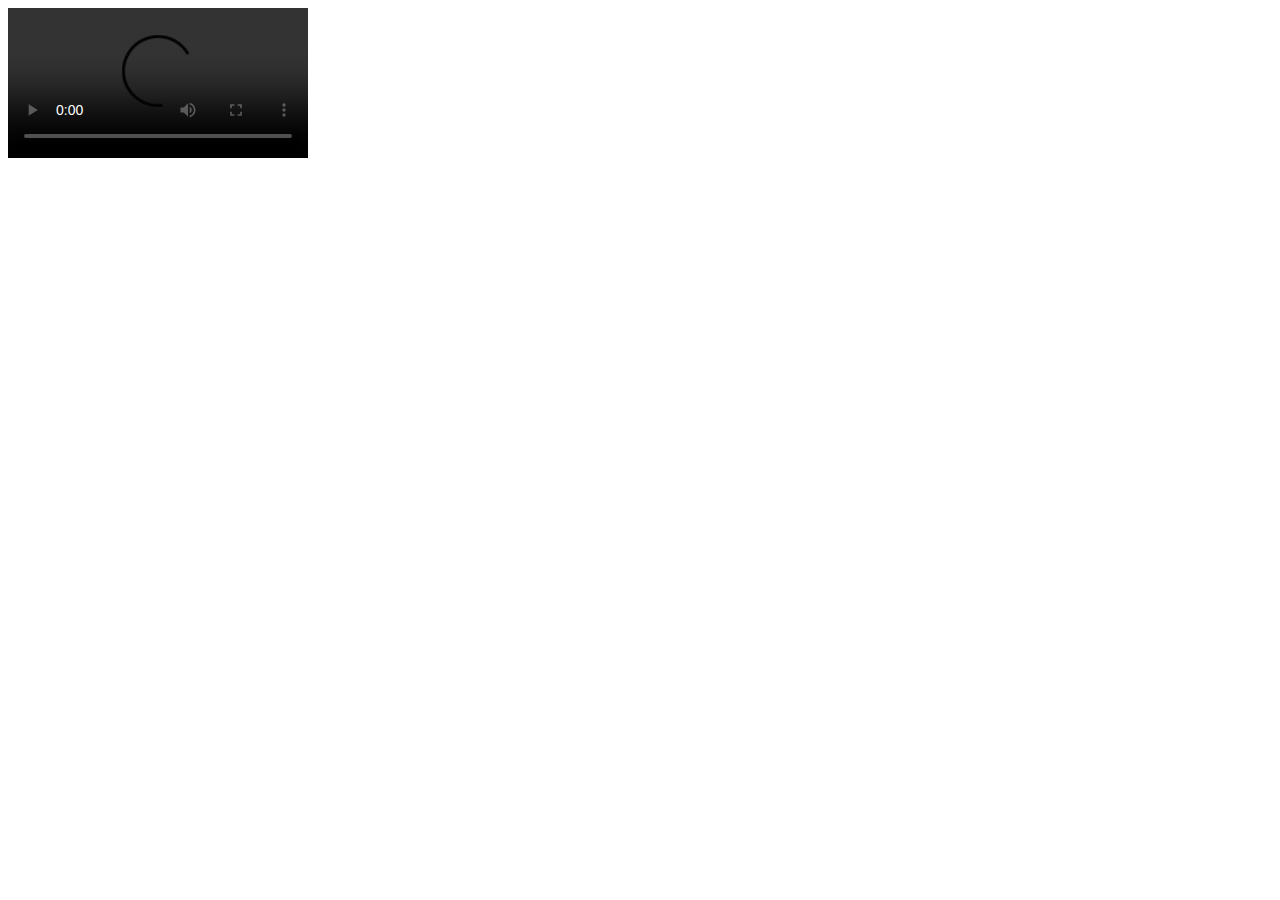
==== Excursion/index.html @ f35d1732 "First Commit" ====
<!DOCTYPE html>
<html>
<title>
    <H1>Discover hidden places in the world around you</H1>
    <p>Download Excursion (Coming Soon!)</p>
</title>

<body>
    <video src="https://content.codecademy.com/programs/freelance-one/excursion/videos/excursion.mp4" controls autoplay> Video Not supported </video>
    




</body>








</html>
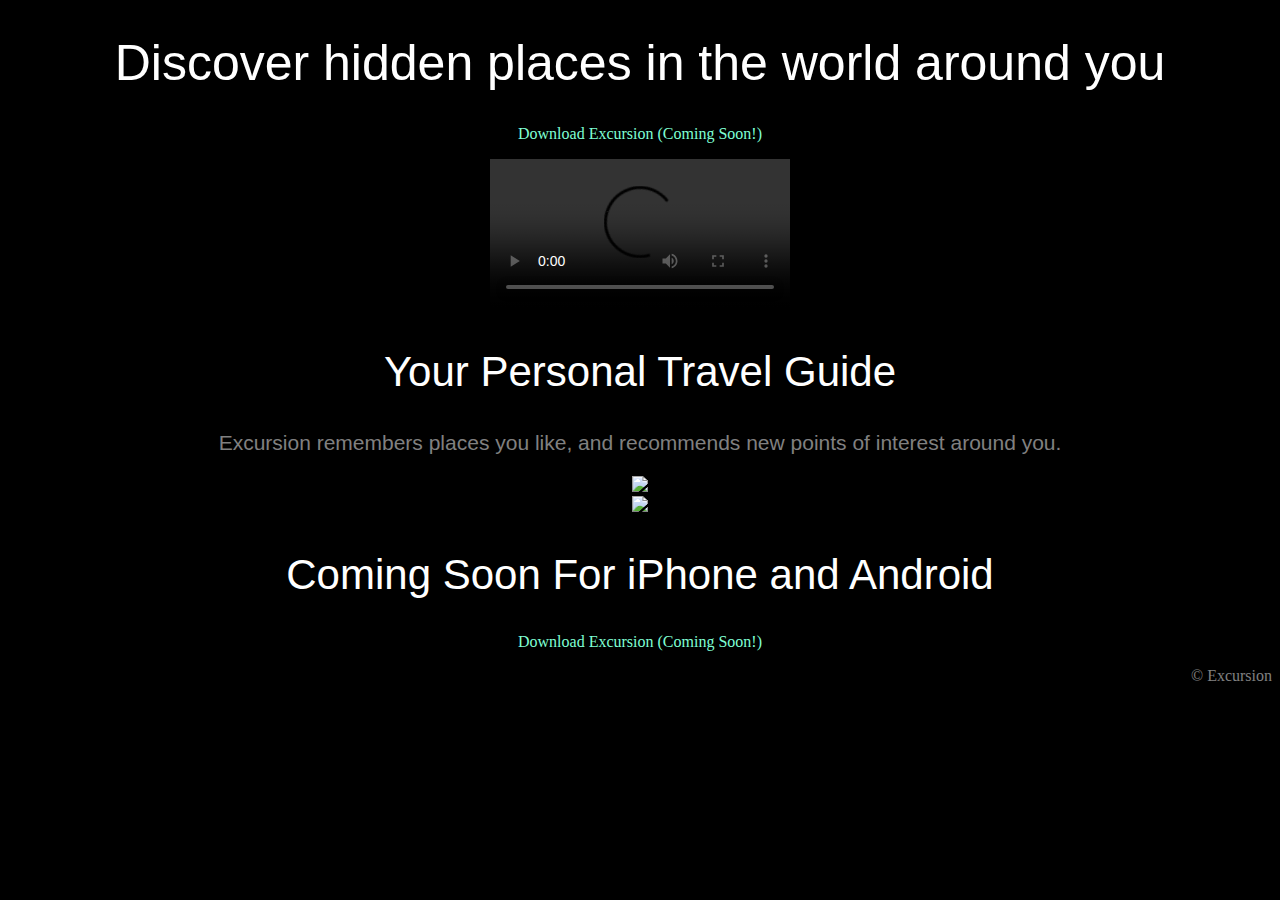
==== commit c4c87eaf: "Buuild out of project" ====
--- a/Excursion/index.html
+++ b/Excursion/index.html
@@ -1,24 +1,24 @@
 <!DOCTYPE html>
 <html>
-<title>
-    <H1>Discover hidden places in the world around you</H1>
+<header>
+  <title>Excursion App</title>
+    <link rel="stylesheet" href="./Resources/CSS/style.css">
+    <h1>Discover hidden places in the world around you</h1>
     <p>Download Excursion (Coming Soon!)</p>
-</title>
+</header>
 
 <body>
-    <video src="https://content.codecademy.com/programs/freelance-one/excursion/videos/excursion.mp4" controls autoplay> Video Not supported </video>
-    
-
-
-
-
+<article>
+  <video src="https://content.codecademy.com/programs/freelance-one/excursion/videos/excursion.mp4" autoplay controls> Video Not supported </video>
+  <h2>Your Personal Travel Guide</h2>
+    <p>Excursion remembers places you like, and recommends new points of interest around you.</p>
+    <img src="https://content.codecademy.com/programs/freelance-one/excursion/images/camp.jpg"> 
+</article>
+<section class="bottom">
+    <Img class="phoneicon" src="https://content.codecademy.com/programs/freelance-one/excursion/images/phone.png"> </Img>
+    <h2>Coming Soon For iPhone and Android</h2>
+      <p>Download Excursion (Coming Soon!)</p>
+</section> 
+ <footer>© Excursion</footer>
 </body>
-
-
-
-
-
-
-
-
 </html>--- a/Excursion/Resources/CSS/style.css
+++ b/Excursion/Resources/CSS/style.css
@@ -0,0 +1,46 @@
+h1 {
+    font-family: Verdana, Geneva, Tahoma, sans-serif;
+    font-weight: normal;
+    font-size: 50px;
+    color: white;
+    text-align: center;
+}
+
+header p {
+    color: aquamarine;
+    font-size: 16px;
+}
+
+body {
+    background-color: black;
+    text-align: center;
+}
+
+article h2 {
+    font-family: Verdana, Geneva, Tahoma, sans-serif;
+    font-weight: 300;
+    font-size: 42px;
+    color: white;
+}
+
+article p {
+    font-family: Verdana, Geneva, Tahoma, sans-serif;
+    font-size: 21px;
+    color: gray;
+}
+
+.bottom h2 {
+    font-family: Verdana, Geneva, Tahoma, sans-serif;
+    font-weight: 300;
+    font-size: 42px;
+    color: white;
+}
+.bottom p {
+    color: aquamarine;
+    font-size: 16px;
+}
+
+footer {
+    text-align: right;
+    color: gray;
+}